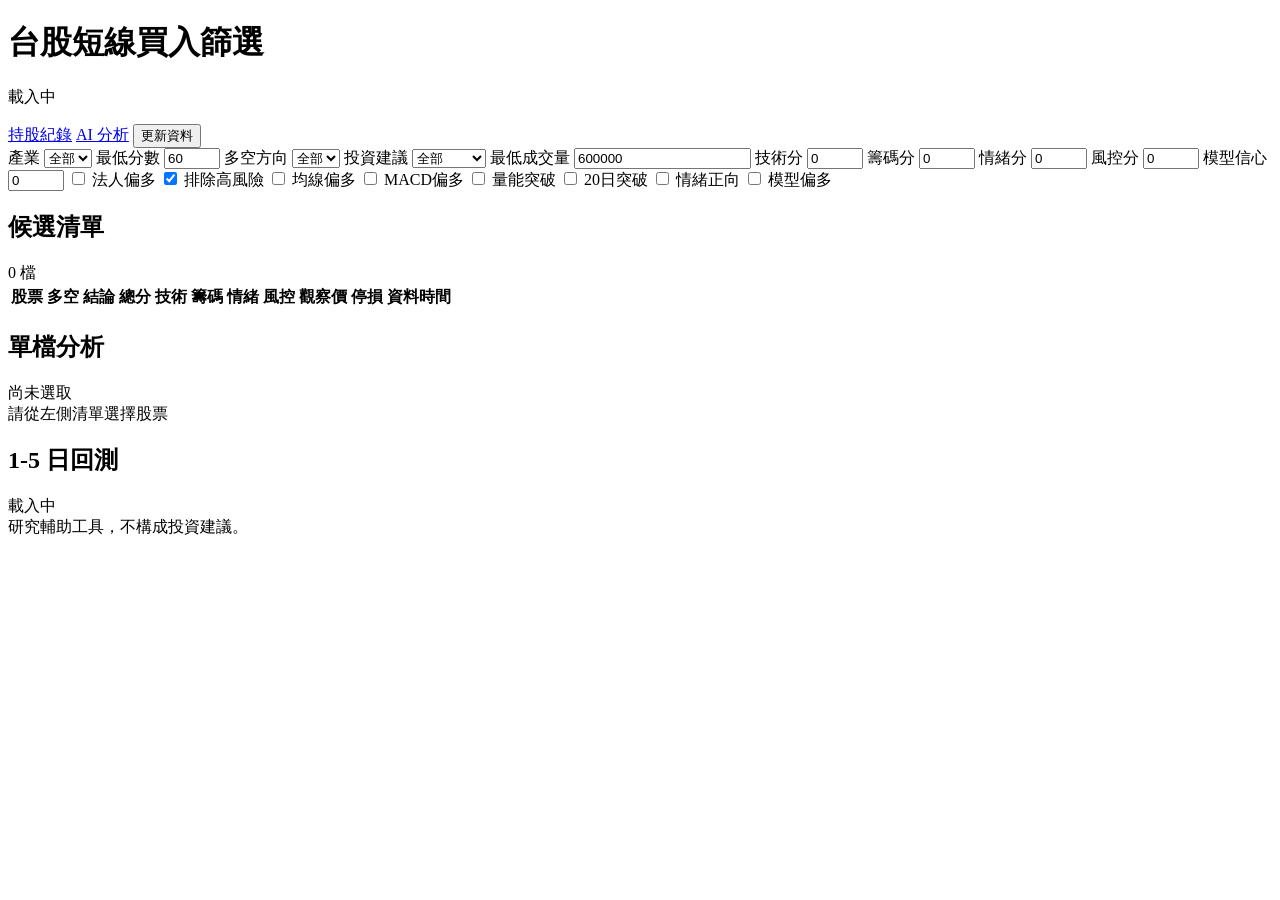
==== static/index.html @ 08bbba56 "first commit" ====
<!doctype html>
<html lang="zh-Hant">
  <head>
    <meta charset="utf-8" />
    <meta name="viewport" content="width=device-width, initial-scale=1" />
    <title>台股短線買入篩選</title>
    <link rel="stylesheet" href="/styles.css" />
  </head>
  <body>
    <header class="topbar">
      <div>
        <h1>台股短線買入篩選</h1>
        <p id="runMeta">載入中</p>
      </div>
      <div class="actions">
        <a class="buttonLink secondary" href="/portfolio.html">持股紀錄</a>
        <a class="buttonLink secondary" href="/ai.html">AI 分析</a>
        <button id="refreshBtn" type="button">更新資料</button>
      </div>
    </header>

    <section class="filters" aria-label="篩選條件">
      <label>
        產業
        <select id="industryFilter">
          <option value="all">全部</option>
        </select>
      </label>
      <label>
        最低分數
        <input id="scoreFilter" type="number" min="0" max="100" value="60" />
      </label>
      <label>
        多空方向
        <select id="directionFilter">
          <option value="all">全部</option>
          <option value="看多">看多</option>
          <option value="偏多">偏多</option>
          <option value="中性">中性</option>
          <option value="偏空">偏空</option>
          <option value="看空">看空</option>
        </select>
      </label>
      <label>
        投資建議
        <select id="adviceFilter">
          <option value="all">全部</option>
          <option value="適合買入">適合買入</option>
          <option value="觀察">觀察</option>
          <option value="等待拉回">等待拉回</option>
          <option value="避開">避開</option>
        </select>
      </label>
      <label>
        最低成交量
        <input id="volumeFilter" type="number" min="0" step="100000" value="600000" />
      </label>
      <label>
        技術分
        <input id="techFilter" type="number" min="0" max="100" value="0" />
      </label>
      <label>
        籌碼分
        <input id="chipScoreFilter" type="number" min="0" max="100" value="0" />
      </label>
      <label>
        情緒分
        <input id="sentimentFilter" type="number" min="0" max="100" value="0" />
      </label>
      <label>
        風控分
        <input id="riskScoreFilter" type="number" min="0" max="100" value="0" />
      </label>
      <label>
        模型信心
        <input id="modelConfidenceFilter" type="number" min="0" max="100" value="0" />
      </label>
      <label class="check">
        <input id="flowFilter" type="checkbox" />
        法人偏多
      </label>
      <label class="check">
        <input id="riskFilter" type="checkbox" checked />
        排除高風險
      </label>
      <label class="check">
        <input id="maFilter" type="checkbox" />
        均線偏多
      </label>
      <label class="check">
        <input id="macdFilter" type="checkbox" />
        MACD偏多
      </label>
      <label class="check">
        <input id="volumeBreakoutFilter" type="checkbox" />
        量能突破
      </label>
      <label class="check">
        <input id="breakoutFilter" type="checkbox" />
        20日突破
      </label>
      <label class="check">
        <input id="sentimentPositiveFilter" type="checkbox" />
        情緒正向
      </label>
      <label class="check">
        <input id="modelBullishFilter" type="checkbox" />
        模型偏多
      </label>
    </section>

    <main class="layout">
      <section class="listPanel">
        <div class="panelHead">
          <h2>候選清單</h2>
          <span id="resultCount">0 檔</span>
        </div>
        <div class="tableWrap">
          <table>
            <thead>
              <tr>
                <th>股票</th>
                <th>多空</th>
                <th>結論</th>
                <th>總分</th>
                <th>技術</th>
                <th>籌碼</th>
                <th>情緒</th>
                <th>風控</th>
                <th>觀察價</th>
                <th>停損</th>
                <th>資料時間</th>
              </tr>
            </thead>
            <tbody id="stockRows"></tbody>
          </table>
        </div>
      </section>

      <aside class="detailPanel">
        <div class="panelHead">
          <h2 id="detailTitle">單檔分析</h2>
          <span id="detailDecision">尚未選取</span>
        </div>
        <div id="detailEmpty" class="empty">請從左側清單選擇股票</div>
        <div id="detailBody" class="detailBody" hidden>
          <div class="scoreGrid" id="scoreGrid"></div>
          <div class="advicePanel">
            <div>
              <span>多空方向</span>
              <strong id="directionText">-</strong>
            </div>
            <p id="investmentAdvice"></p>
          </div>
          <canvas id="priceChart" width="760" height="320"></canvas>
          <canvas id="flowChart" width="760" height="180"></canvas>
          <div class="modelPanel" id="localModelPanel"></div>
          <div class="breakdownPanel">
            <h3>指標影響拆解</h3>
            <div id="indicatorBreakdown" class="breakdownGrid"></div>
          </div>
          <div class="decisionBlock">
            <div>
              <h3>買入理由</h3>
              <p id="buyReason"></p>
            </div>
            <div>
              <h3>避開條件</h3>
              <p id="avoidReason"></p>
            </div>
          </div>
          <div>
            <h3>近期新聞/公告</h3>
            <ul id="newsList" class="newsList"></ul>
          </div>
        </div>
      </aside>
    </main>

    <section class="backtestPanel">
      <div class="panelHead">
        <h2>1-5 日回測</h2>
        <span id="backtestStrategy">載入中</span>
      </div>
      <div id="backtestRows" class="backtestRows"></div>
    </section>

    <footer>
      研究輔助工具，不構成投資建議。
    </footer>

    <script src="/app.js"></script>
  </body>
</html>
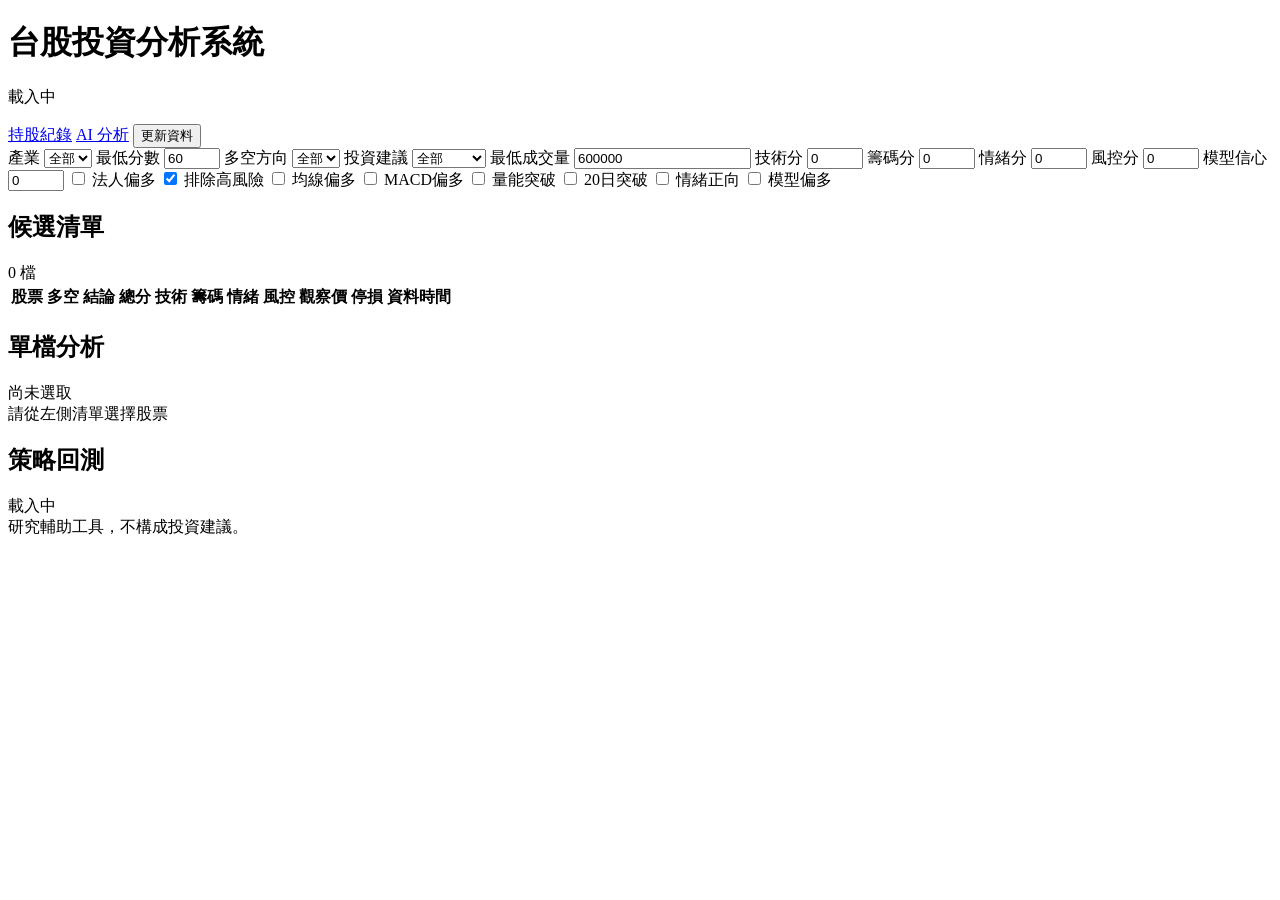
==== commit 31f88632: "Add full stock analysis page" ====
--- a/static/index.html
+++ b/static/index.html
@@ -3,13 +3,13 @@
   <head>
     <meta charset="utf-8" />
     <meta name="viewport" content="width=device-width, initial-scale=1" />
-    <title>台股短線買入篩選</title>
+    <title>台股投資分析系統</title>
     <link rel="stylesheet" href="/styles.css" />
   </head>
   <body>
     <header class="topbar">
       <div>
-        <h1>台股短線買入篩選</h1>
+        <h1>台股投資分析系統</h1>
         <p id="runMeta">載入中</p>
       </div>
       <div class="actions">
@@ -139,8 +139,11 @@
 
       <aside class="detailPanel">
         <div class="panelHead">
-          <h2 id="detailTitle">單檔分析</h2>
-          <span id="detailDecision">尚未選取</span>
+          <div>
+            <h2 id="detailTitle">單檔分析</h2>
+            <span id="detailDecision">尚未選取</span>
+          </div>
+          <a id="fullDetailLink" class="buttonLink secondary compactLink" href="/stock.html" hidden>完整圖表</a>
         </div>
         <div id="detailEmpty" class="empty">請從左側清單選擇股票</div>
         <div id="detailBody" class="detailBody" hidden>
@@ -179,7 +182,7 @@
 
     <section class="backtestPanel">
       <div class="panelHead">
-        <h2>1-5 日回測</h2>
+        <h2>策略回測</h2>
         <span id="backtestStrategy">載入中</span>
       </div>
       <div id="backtestRows" class="backtestRows"></div>
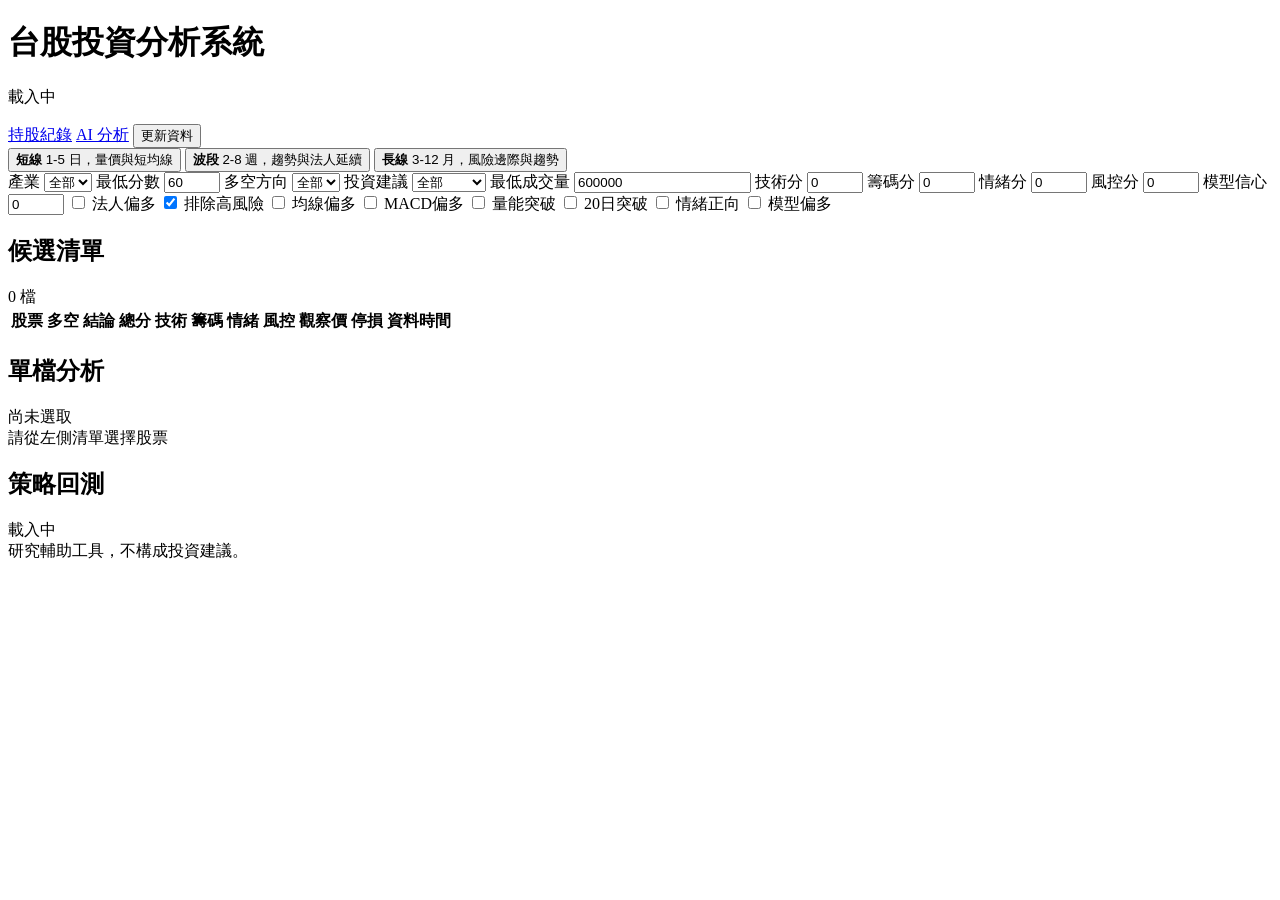
==== commit 4147e84d: "Add multi-horizon analysis modes" ====
--- a/static/index.html
+++ b/static/index.html
@@ -19,6 +19,21 @@
       </div>
     </header>
 
+    <section class="modeSwitch" aria-label="選股模式">
+      <button type="button" class="modeButton active" data-mode="short">
+        <strong>短線</strong>
+        <span>1-5 日，量價與短均線</span>
+      </button>
+      <button type="button" class="modeButton" data-mode="swing">
+        <strong>波段</strong>
+        <span>2-8 週，趨勢與法人延續</span>
+      </button>
+      <button type="button" class="modeButton" data-mode="long">
+        <strong>長線</strong>
+        <span>3-12 月，風險邊際與趨勢</span>
+      </button>
+    </section>
+
     <section class="filters" aria-label="篩選條件">
       <label>
         產業
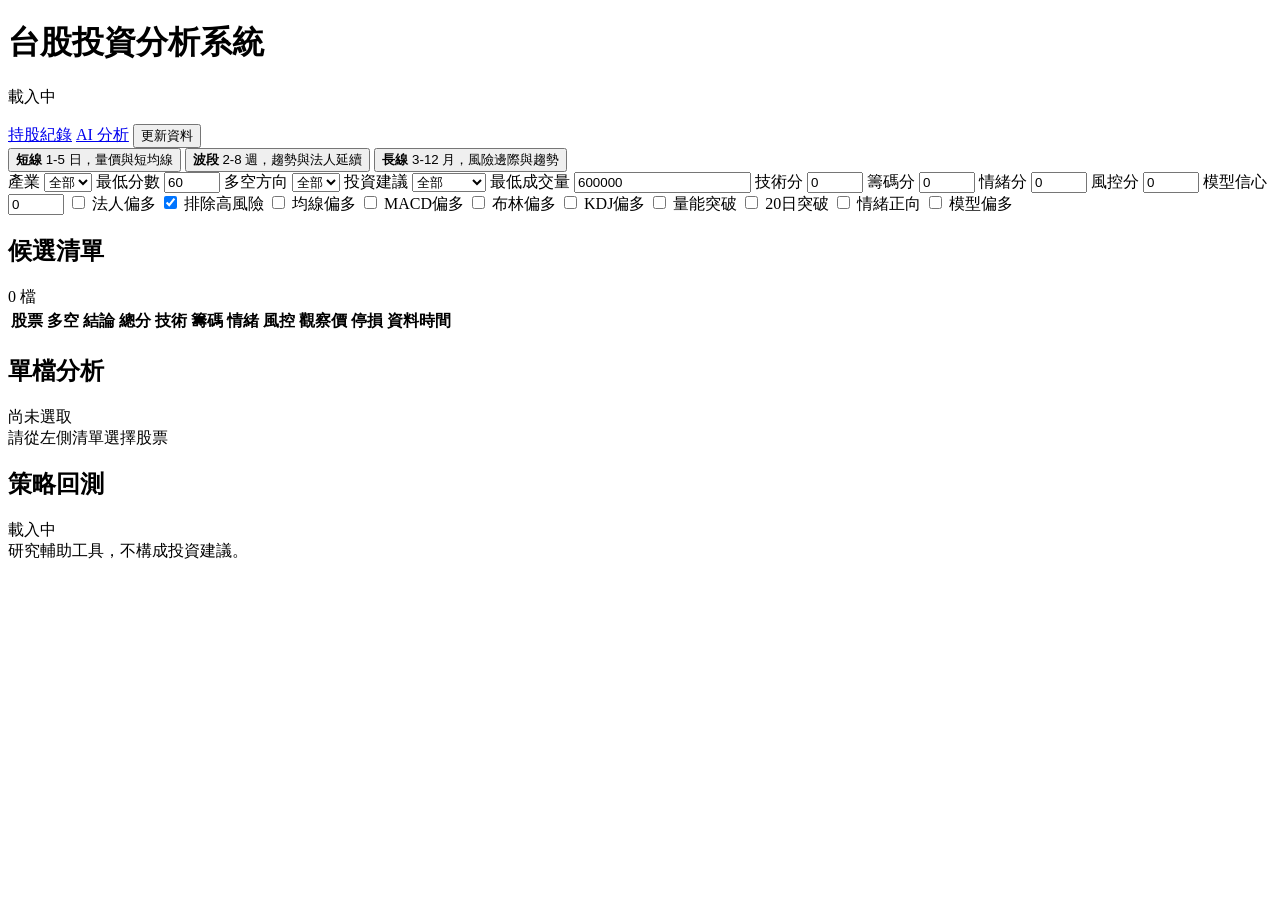
==== commit 594e29c1: "Add Bollinger and KDJ analysis" ====
--- a/static/index.html
+++ b/static/index.html
@@ -107,6 +107,14 @@
         MACD偏多
       </label>
       <label class="check">
+        <input id="bollingerFilter" type="checkbox" />
+        布林偏多
+      </label>
+      <label class="check">
+        <input id="kdjFilter" type="checkbox" />
+        KDJ偏多
+      </label>
+      <label class="check">
         <input id="volumeBreakoutFilter" type="checkbox" />
         量能突破
       </label>
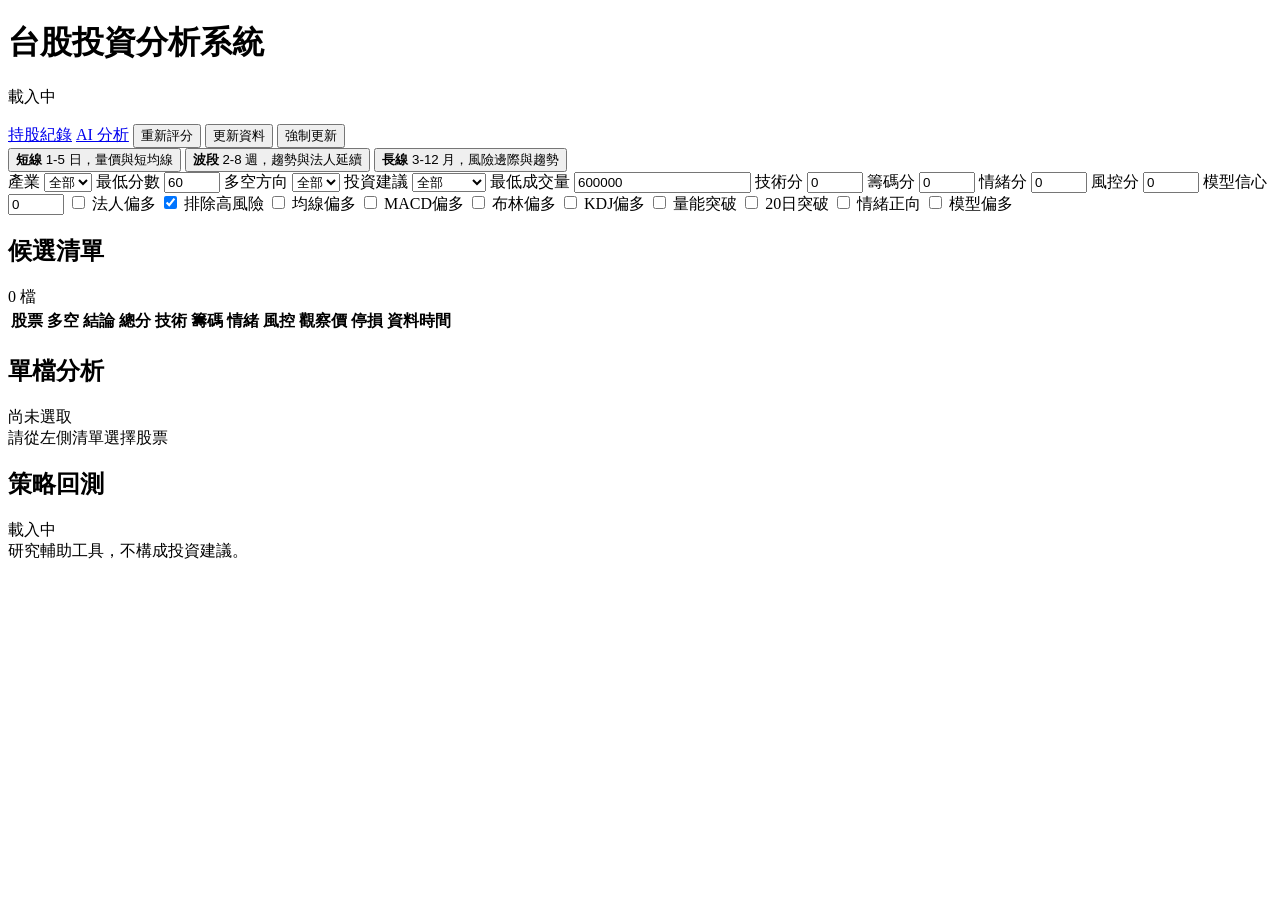
==== commit bccd74d6: "Add cached update and local rescore modes" ====
--- a/static/index.html
+++ b/static/index.html
@@ -15,7 +15,9 @@
       <div class="actions">
         <a class="buttonLink secondary" href="/portfolio.html">持股紀錄</a>
         <a class="buttonLink secondary" href="/ai.html">AI 分析</a>
+        <button id="rescoreBtn" class="secondary" type="button" title="只用本機資料重新計算分數，不抓 API">重新評分</button>
         <button id="refreshBtn" type="button">更新資料</button>
+        <button id="forceRefreshBtn" class="danger" type="button" title="忽略今日快取，重新抓取市場資料">強制更新</button>
       </div>
     </header>
 
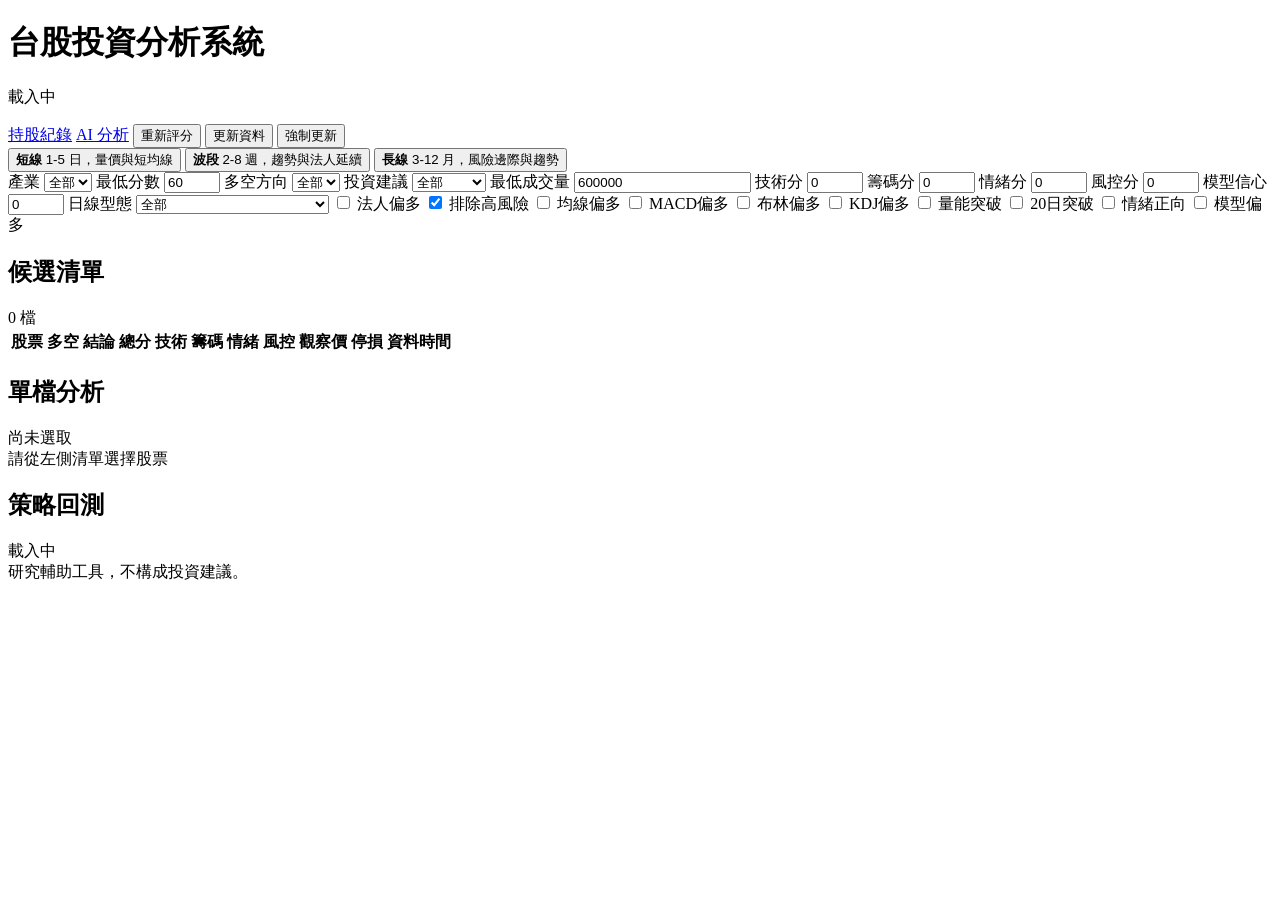
==== commit 9ec5eaa0: "Add daily MACD KDJ reversal screener" ====
--- a/static/index.html
+++ b/static/index.html
@@ -92,6 +92,13 @@
         模型信心
         <input id="modelConfidenceFilter" type="number" min="0" max="100" value="0" />
       </label>
+      <label>
+        日線型態
+        <select id="setupPatternFilter">
+          <option value="all">全部</option>
+          <option value="daily_macd_kdj_reversal">MACD空頭減弱 + KDJ將金叉</option>
+        </select>
+      </label>
       <label class="check">
         <input id="flowFilter" type="checkbox" />
         法人偏多
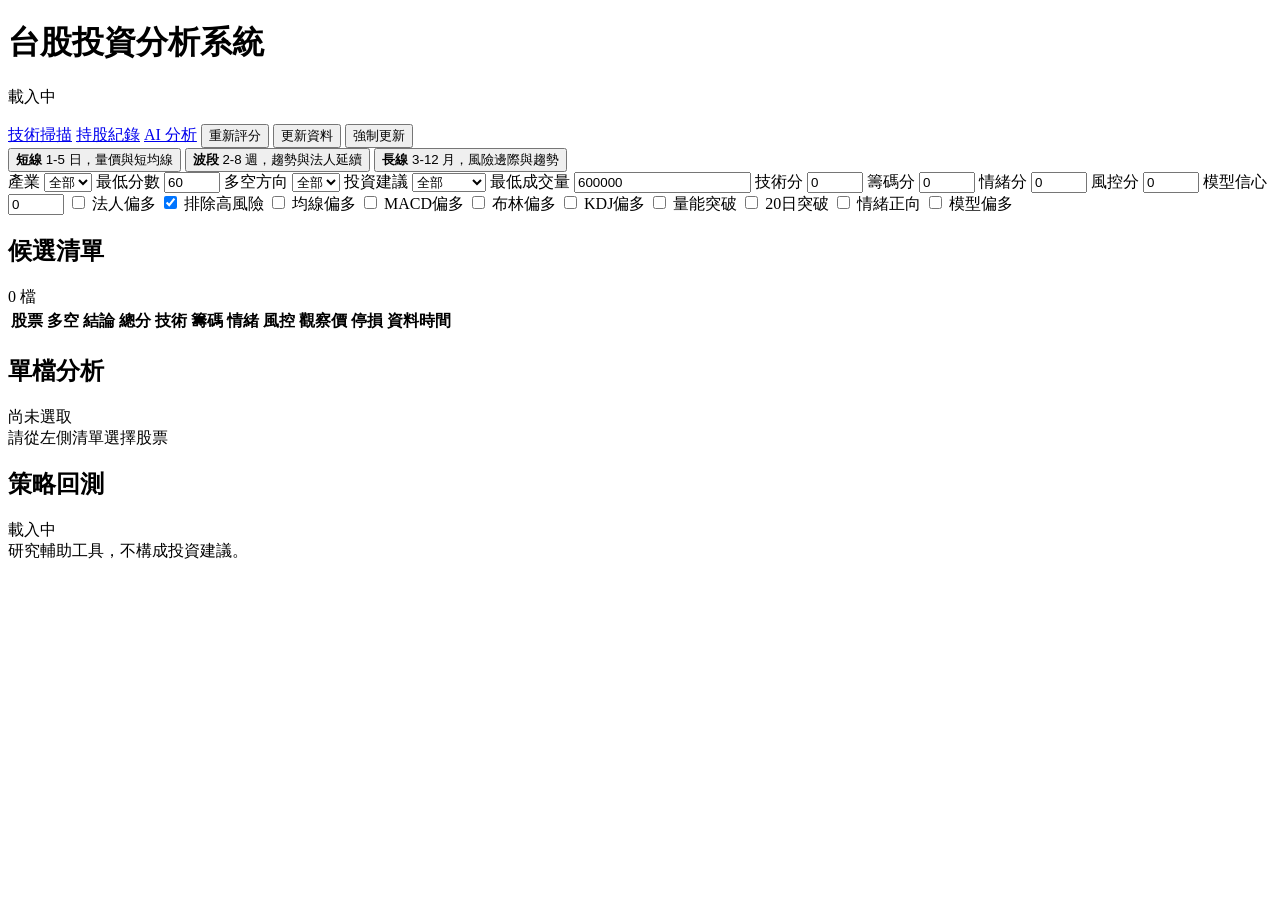
==== commit 2e4382a4: "Add direct API technical scan page" ====
--- a/static/index.html
+++ b/static/index.html
@@ -13,6 +13,7 @@
         <p id="runMeta">載入中</p>
       </div>
       <div class="actions">
+        <a class="buttonLink secondary" href="/technical-scan.html">技術掃描</a>
         <a class="buttonLink secondary" href="/portfolio.html">持股紀錄</a>
         <a class="buttonLink secondary" href="/ai.html">AI 分析</a>
         <button id="rescoreBtn" class="secondary" type="button" title="只用本機資料重新計算分數，不抓 API">重新評分</button>
@@ -91,13 +92,6 @@
       <label>
         模型信心
         <input id="modelConfidenceFilter" type="number" min="0" max="100" value="0" />
-      </label>
-      <label>
-        日線型態
-        <select id="setupPatternFilter">
-          <option value="all">全部</option>
-          <option value="daily_macd_kdj_reversal">MACD空頭減弱 + KDJ將金叉</option>
-        </select>
       </label>
       <label class="check">
         <input id="flowFilter" type="checkbox" />
